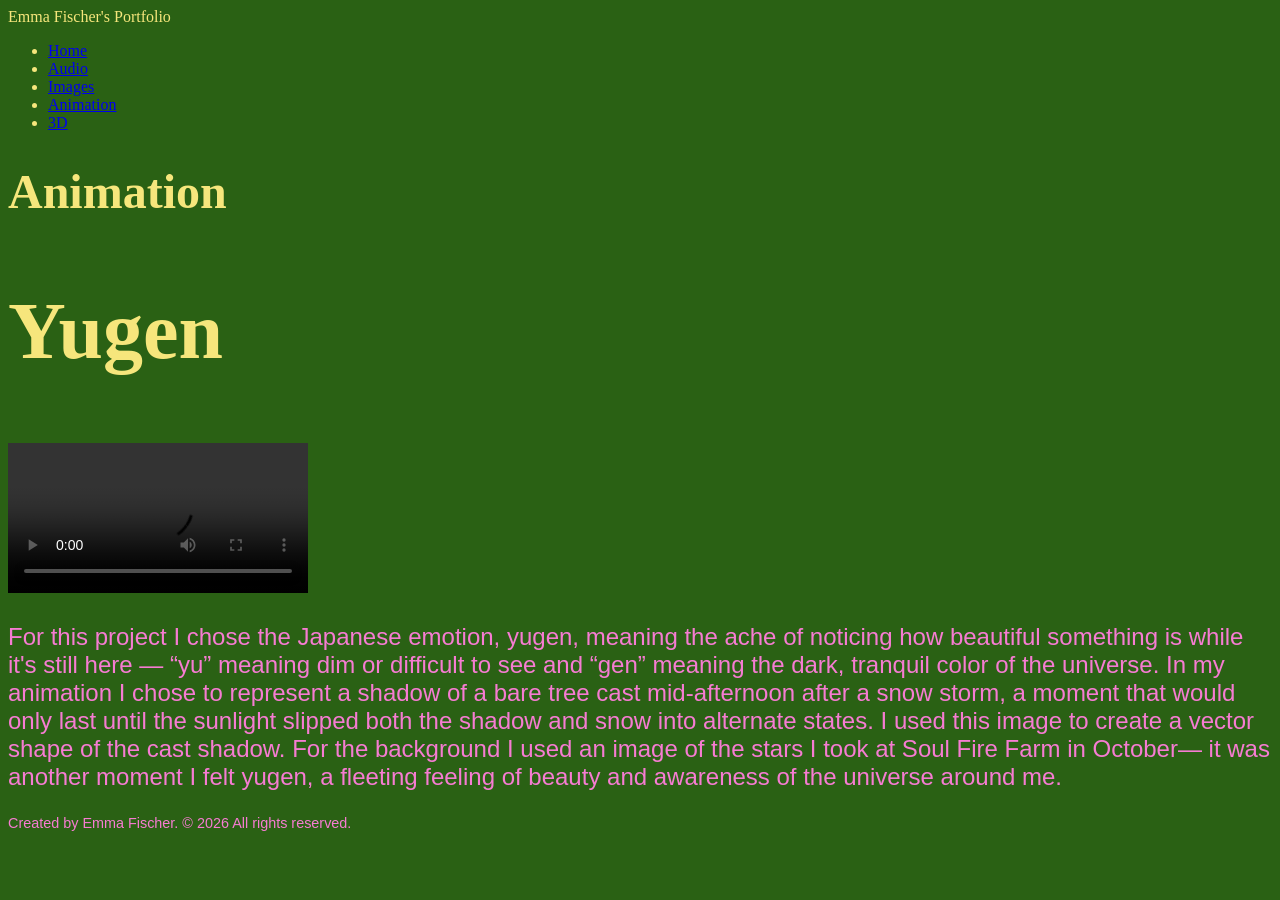
==== animation.html @ 01c12b16 "Initial commit" ====
<!doctype html>
<html lang="en">
    <head>
        <meta charset="UTF-8" />
        <title>Emma Fischer MMP100 Portfolio</title>
        <link rel="stylesheet" href="style.css" />
        <link rel="stylesheet" href="style.css">
    </head>
    <body>
        <header>
            <div class="site-title">Emma Fischer's Portfolio</div>
            <nav>
                <ul>
                    <li><a href="index.html">Home</a></li>
                    <li><a href="audio.html">Audio</a></li>
                    <li><a href="images.html">Images</a></li>
                    <li><a href="animation.html">Animation</a></li>
                    <li><a href="3d.html">3D</a></li>
                </ul>
            </nav>
        </header>

        <main>
            <h1>Animation</h1>
            <h2>Yugen</h2>
            <video controls>
  <source src="media/yugen.mp4" type="video/mp4" />
                
</video>
        </main>
<p>For this project I chose the Japanese emotion, yugen, meaning the ache of noticing how
beautiful something is while it's still here — “yu” meaning dim or difficult to see and
“gen” meaning the dark, tranquil color of the universe. In my animation I chose to
represent a shadow of a bare tree cast mid-afternoon after a snow storm, a moment
that would only last until the sunlight slipped both the shadow and snow into alternate
states. I used this image to create a vector shape of the cast shadow. For the
background I used an image of the stars I took at Soul Fire Farm in October— it was
another moment I felt yugen, a fleeting feeling of beauty and awareness of the universe
around me.</p>
        <footer>
            <p>Created by Emma Fischer. &copy; 2026 All rights reserved.</p>
        </footer>
    </body>
    
</html>
---- style.css ----
body{
  background-color: #2a6114;
}
h1{
    color: #f6e67c
}
h2{
    font-size: 5rem;
    color: #f6e67c
}
p{
    font-family: Helvetica, Arial, sans-serif;
    color: #f67cd2;
}
b{
    font-weight: 900;
}
header{
    color: #f6e67c
}
header{
    font-size: 1rem
}
h1{
    font-size: 3rem
}
h1{
    align-content: center;
}
body{
    font-size: 1.5rem
}
footer{
    font-size: .9rem
}
footer{
    color: #f6e67c
}
---- style.css ----
body{
  background-color: #2a6114;
}
h1{
    color: #f6e67c
}
h2{
    font-size: 5rem;
    color: #f6e67c
}
p{
    font-family: Helvetica, Arial, sans-serif;
    color: #f67cd2;
}
b{
    font-weight: 900;
}
header{
    color: #f6e67c
}
header{
    font-size: 1rem
}
h1{
    font-size: 3rem
}
h1{
    align-content: center;
}
body{
    font-size: 1.5rem
}
footer{
    font-size: .9rem
}
footer{
    color: #f6e67c
}
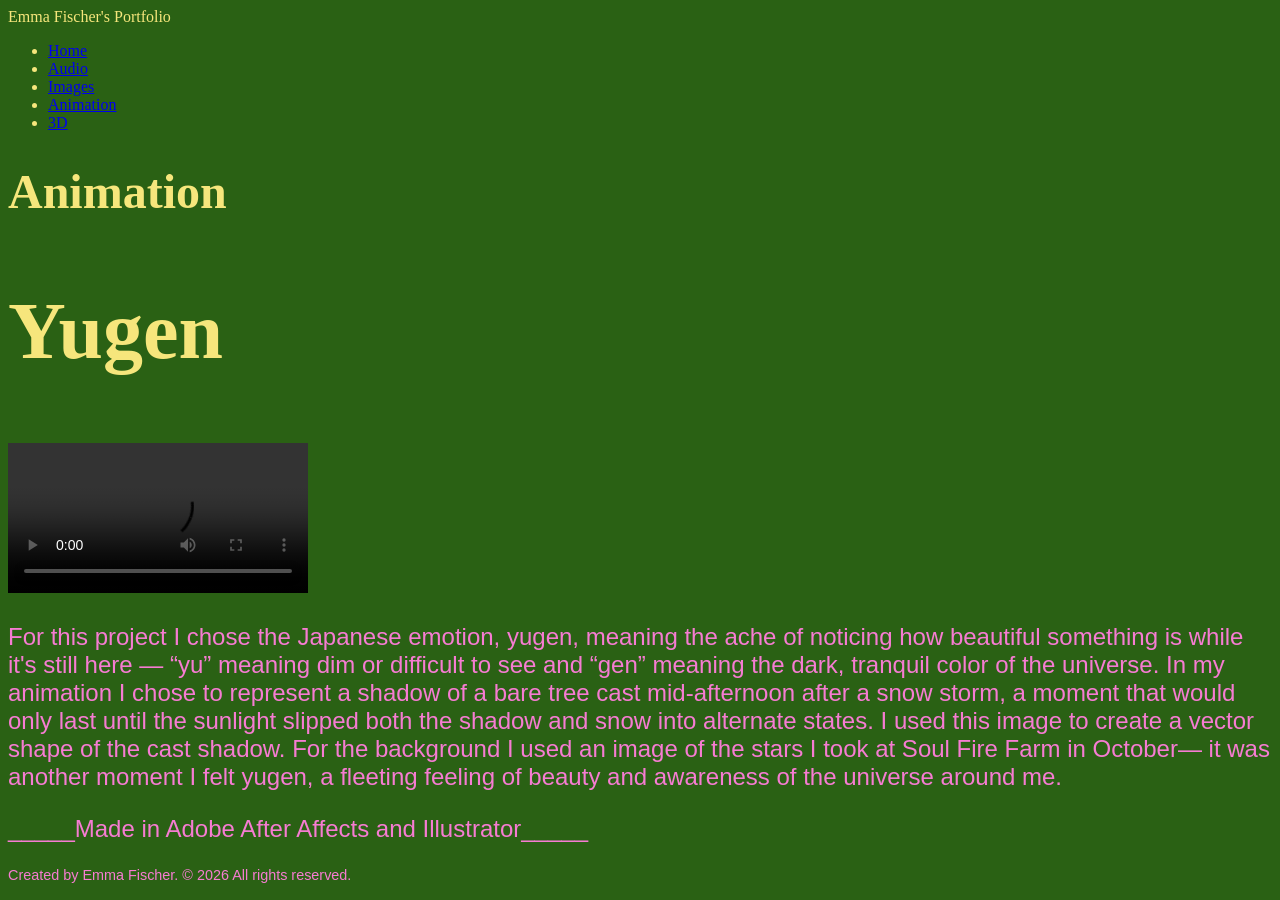
==== commit 53a05559: "software update" ====
--- a/animation.html
+++ b/animation.html
@@ -37,6 +37,7 @@
 background I used an image of the stars I took at Soul Fire Farm in October— it was
 another moment I felt yugen, a fleeting feeling of beauty and awareness of the universe
 around me.</p>
+        <p>_____Made in Adobe After Affects and Illustrator_____ </p>
         <footer>
             <p>Created by Emma Fischer. &copy; 2026 All rights reserved.</p>
         </footer>
--- a/style.css
+++ b/style.css
@@ -35,4 +35,7 @@
 }
 footer{
     color: #f6e67c
+}
+main{
+    size: landscape
 }
--- a/style.css
+++ b/style.css
@@ -35,4 +35,7 @@
 }
 footer{
     color: #f6e67c
+}
+main{
+    size: landscape
 }
